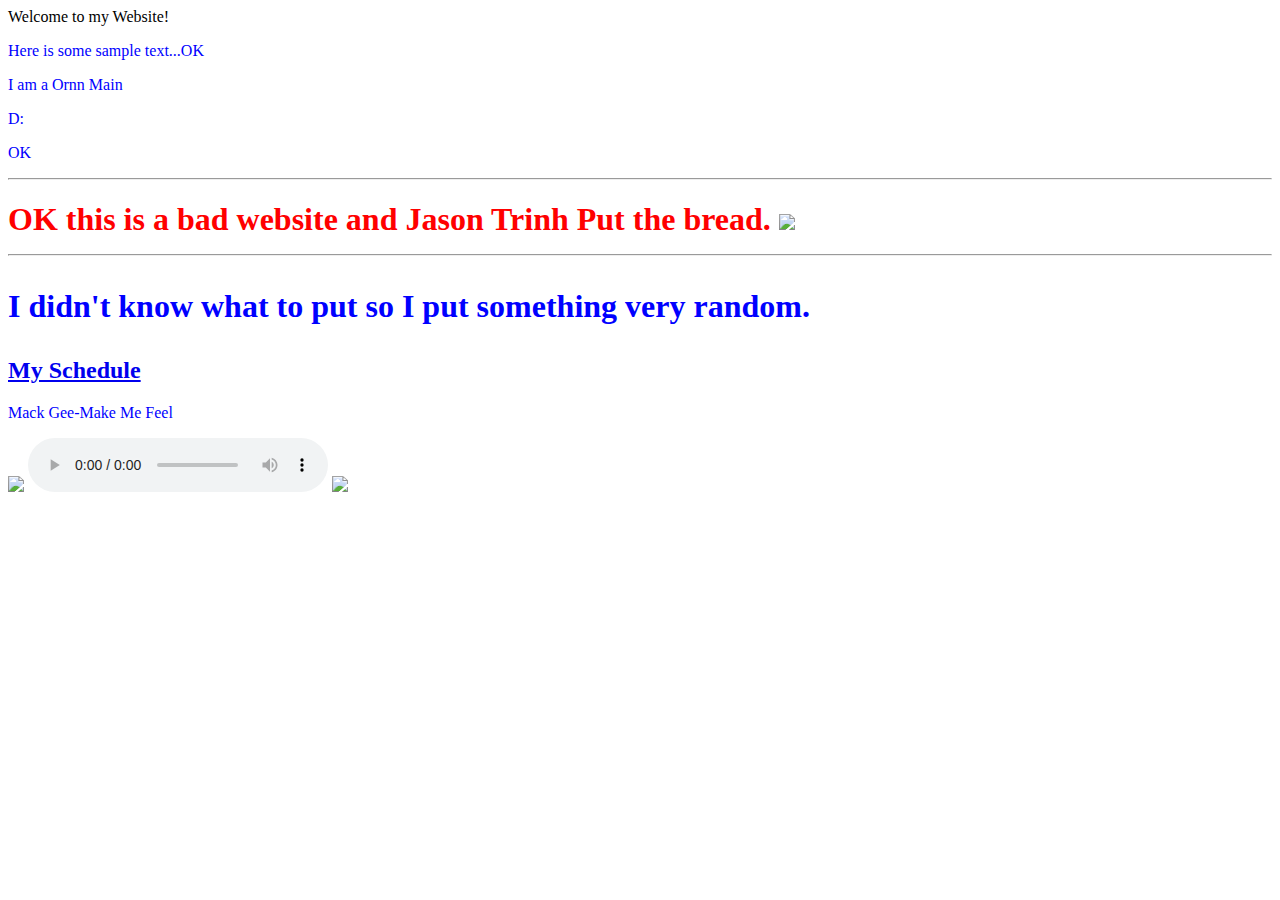
==== index.html @ c8fe88e2 "Update index.html" ====
<html>
  <head>
  <title>My Test Website...</title>
    <link rel="stylesheet" href="mystyle.css" type="text/css">
  </head>
    <hl>Welcome to my Website!</hl>
    <p>Here is some sample text...OK <p> I am a Ornn Main<p> D:<p> OK<p>
    <hr>
    <h1>OK this is a bad website and Jason Trinh Put the bread.
      <img src="thunder-wallpaper-1920X1080.jpg"Ornn this is from League of Legends </img>
    <hr>
   </body>
  </html>
<p> I didn't know what to put so I put something very random.<p>
      <h2>
      <a href="cool.html">My Schedule</a>
      </h2>

<p>Mack Gee-Make Me Feel<p>
  <img src="https://ih1.redbubble.net/image.306723422.3495/flat,800x800,070,f.jpg" </img>
      <audio controls>
        <source src="Macky_Gee_-_Make_Me_Feel[GrabMp3.online].ogg" type="audio/ogg">
        <source src="Macky_Gee_-_Make_Me_Feel[GrabMp3.online].mp3" type="audio/mpeg">
    Your browser does not support the audio element.
</audio>
  
<a href "https://www.youtube.com/"><img src="jasontrinhwashere.jpg"></img></a>
---- mystyle.css ----
h1 {
  color: red;
}

p  {
  color: blue;
  }
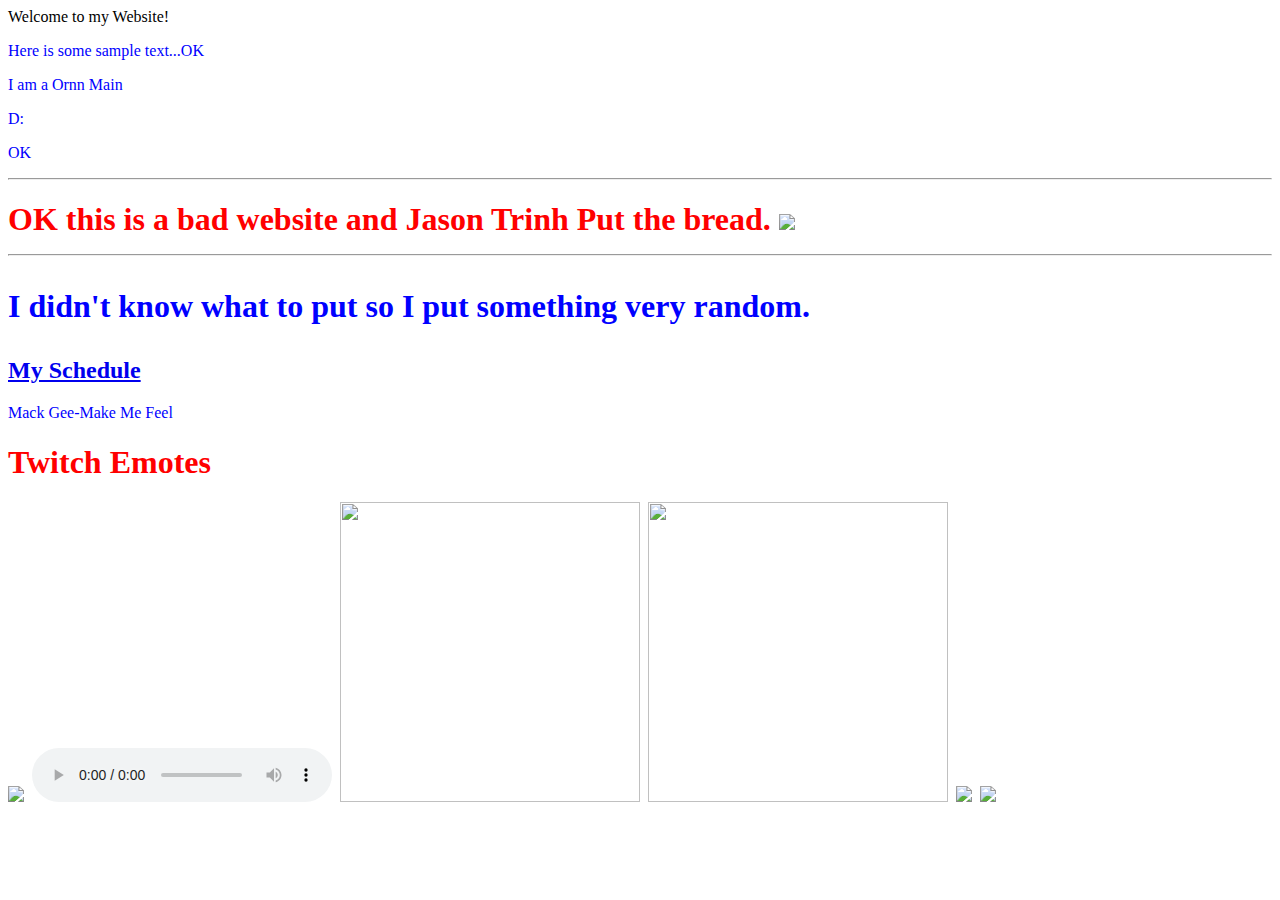
==== commit fe72a58e: "Update index.html" ====
--- a/index.html
+++ b/index.html
@@ -17,12 +17,17 @@
       </h2>
 
 <p>Mack Gee-Make Me Feel<p>
-  <img src="https://ih1.redbubble.net/image.306723422.3495/flat,800x800,070,f.jpg" </img>
+  <h1> Twitch Emotes <h1>
+  <img src="https://ih1.redbubble.net/image.306723422.3495/flat,800x800,070,f.jpg"Mr.Destructoid is a twitch emote.</img>
       <audio controls>
         <source src="Macky_Gee_-_Make_Me_Feel[GrabMp3.online].ogg" type="audio/ogg">
         <source src="Macky_Gee_-_Make_Me_Feel[GrabMp3.online].mp3" type="audio/mpeg">
     Your browser does not support the audio element.
 </audio>
+  <img src="https://ih0.redbubble.net/image.464077426.0559/flat,800x800,075,f.u5.jpg" width=300 hight=300 biblethump is used for saddness.</img>
+  <img src="https://ih0.redbubble.net/image.477385120.0985/pp%2C185x205-pad%2C210x230%2Cf8f8f8.lite-1u9.jpg" width=300 hight=300 D: is for when something bad happens.</img>
+  <img src="https://ih0.redbubble.net/image.423046293.4575/flat,800x800,075,f.u2.jpg" FEELSBADMAN </img>
+  <img src
   
 <a href "https://www.youtube.com/"><img src="jasontrinhwashere.jpg"></img></a>
 
--- a/mystyle.css
+++ b/mystyle.css
@@ -5,3 +5,5 @@
 p  {
   color: blue;
   }
+body{
+  background-img: url("https://yt3.ggpht.com/a-/AJLlDp1N6nUkqiQGrRFryJ-WmWrMFIMVY1YCqt3okw=s900-mo-c-c0xffffffff-rj-k-no");
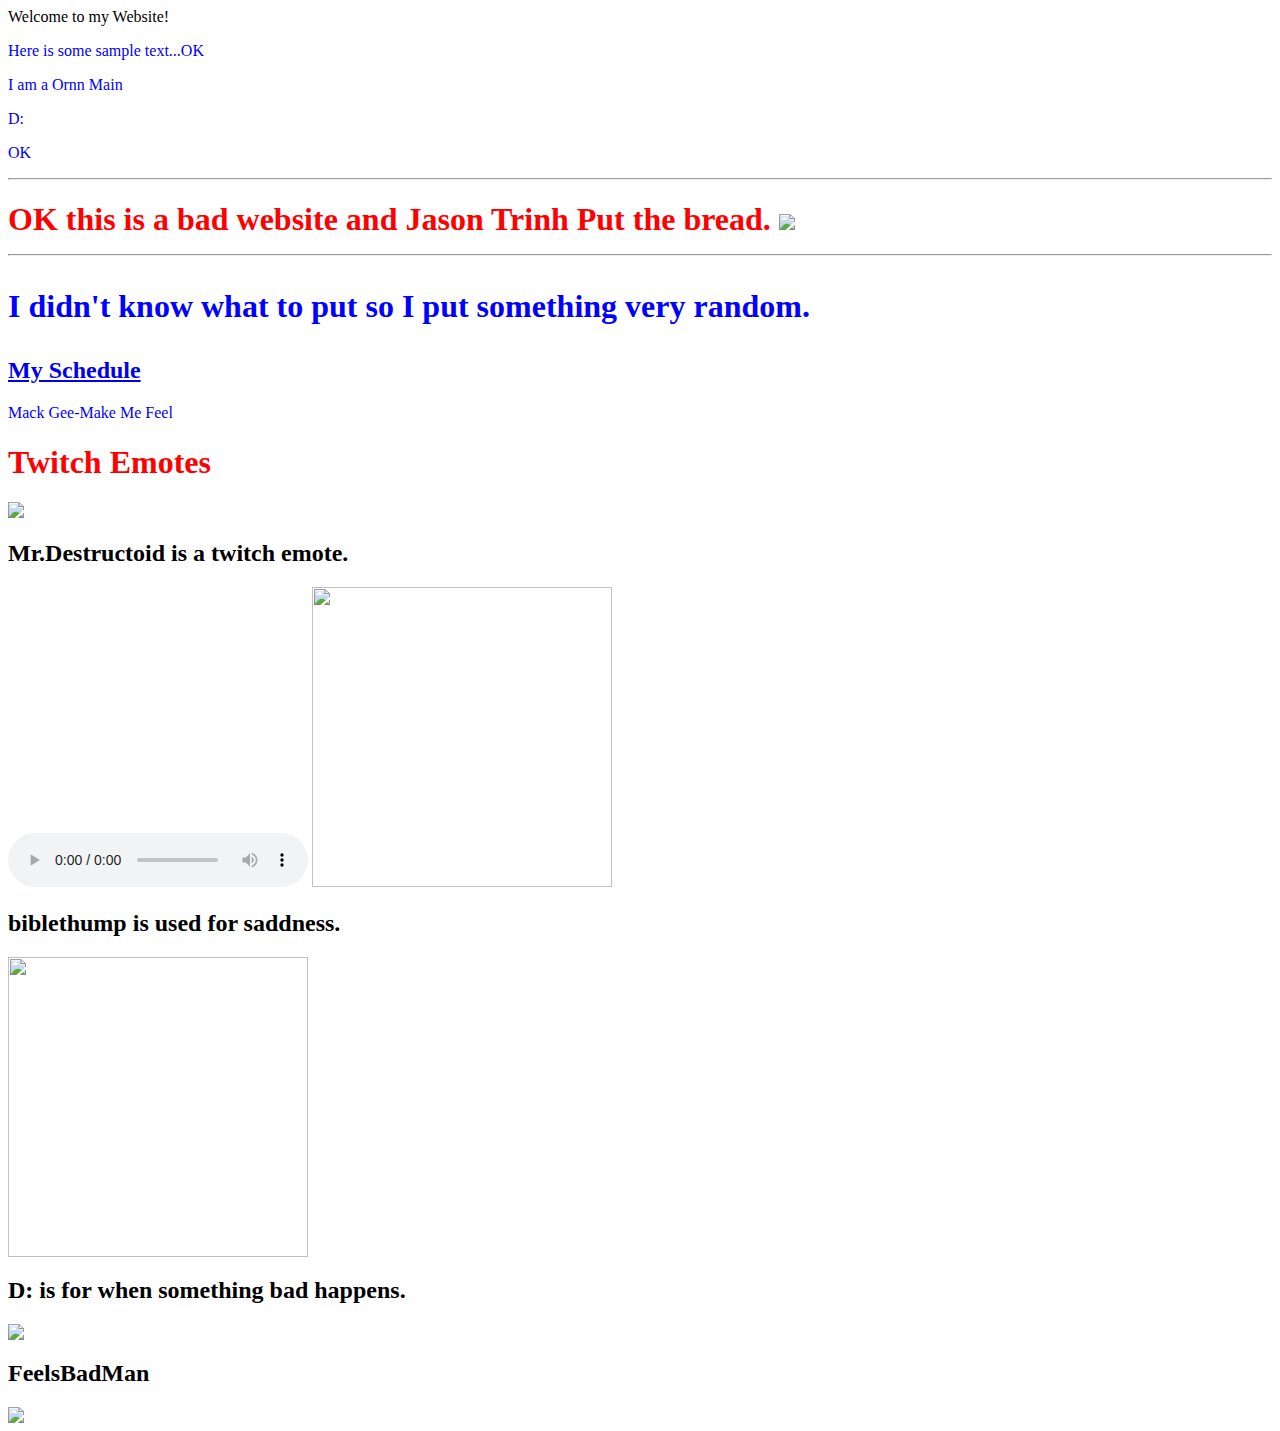
==== commit ebc60d46: "Update index.html" ====
--- a/index.html
+++ b/index.html
@@ -18,17 +18,19 @@
 
 <p>Mack Gee-Make Me Feel<p>
   <h1> Twitch Emotes <h1>
-  <img src="https://ih1.redbubble.net/image.306723422.3495/flat,800x800,070,f.jpg"Mr.Destructoid is a twitch emote.</img>
+  <img src="https://ih1.redbubble.net/image.306723422.3495/flat,800x800,070,f.jpg"Mr.Destructoid</img>
+    <h2>Mr.Destructoid is a twitch emote.</h2>
       <audio controls>
         <source src="Macky_Gee_-_Make_Me_Feel[GrabMp3.online].ogg" type="audio/ogg">
         <source src="Macky_Gee_-_Make_Me_Feel[GrabMp3.online].mp3" type="audio/mpeg">
     Your browser does not support the audio element.
 </audio>
-  <img src="https://ih0.redbubble.net/image.464077426.0559/flat,800x800,075,f.u5.jpg" width=300 hight=300 biblethump is used for saddness.</img>
-  <img src="https://ih0.redbubble.net/image.477385120.0985/pp%2C185x205-pad%2C210x230%2Cf8f8f8.lite-1u9.jpg" width=300 hight=300 D: is for when something bad happens.</img>
+  <img src="https://ih0.redbubble.net/image.464077426.0559/flat,800x800,075,f.u5.jpg" width=300 hight=300 biblethump</img>
+    <h2>biblethump is used for saddness.</h2>
+  <img src="https://ih0.redbubble.net/image.477385120.0985/pp%2C185x205-pad%2C210x230%2Cf8f8f8.lite-1u9.jpg" width=300 hight=300</img>
+    <h2> D: is for when something bad happens.</h2>
   <img src="https://ih0.redbubble.net/image.423046293.4575/flat,800x800,075,f.u2.jpg" FEELSBADMAN </img>
-  <img src
-  
+    <h2>FeelsBadMan</h2>
 <a href "https://www.youtube.com/"><img src="jasontrinhwashere.jpg"></img></a>
 
 
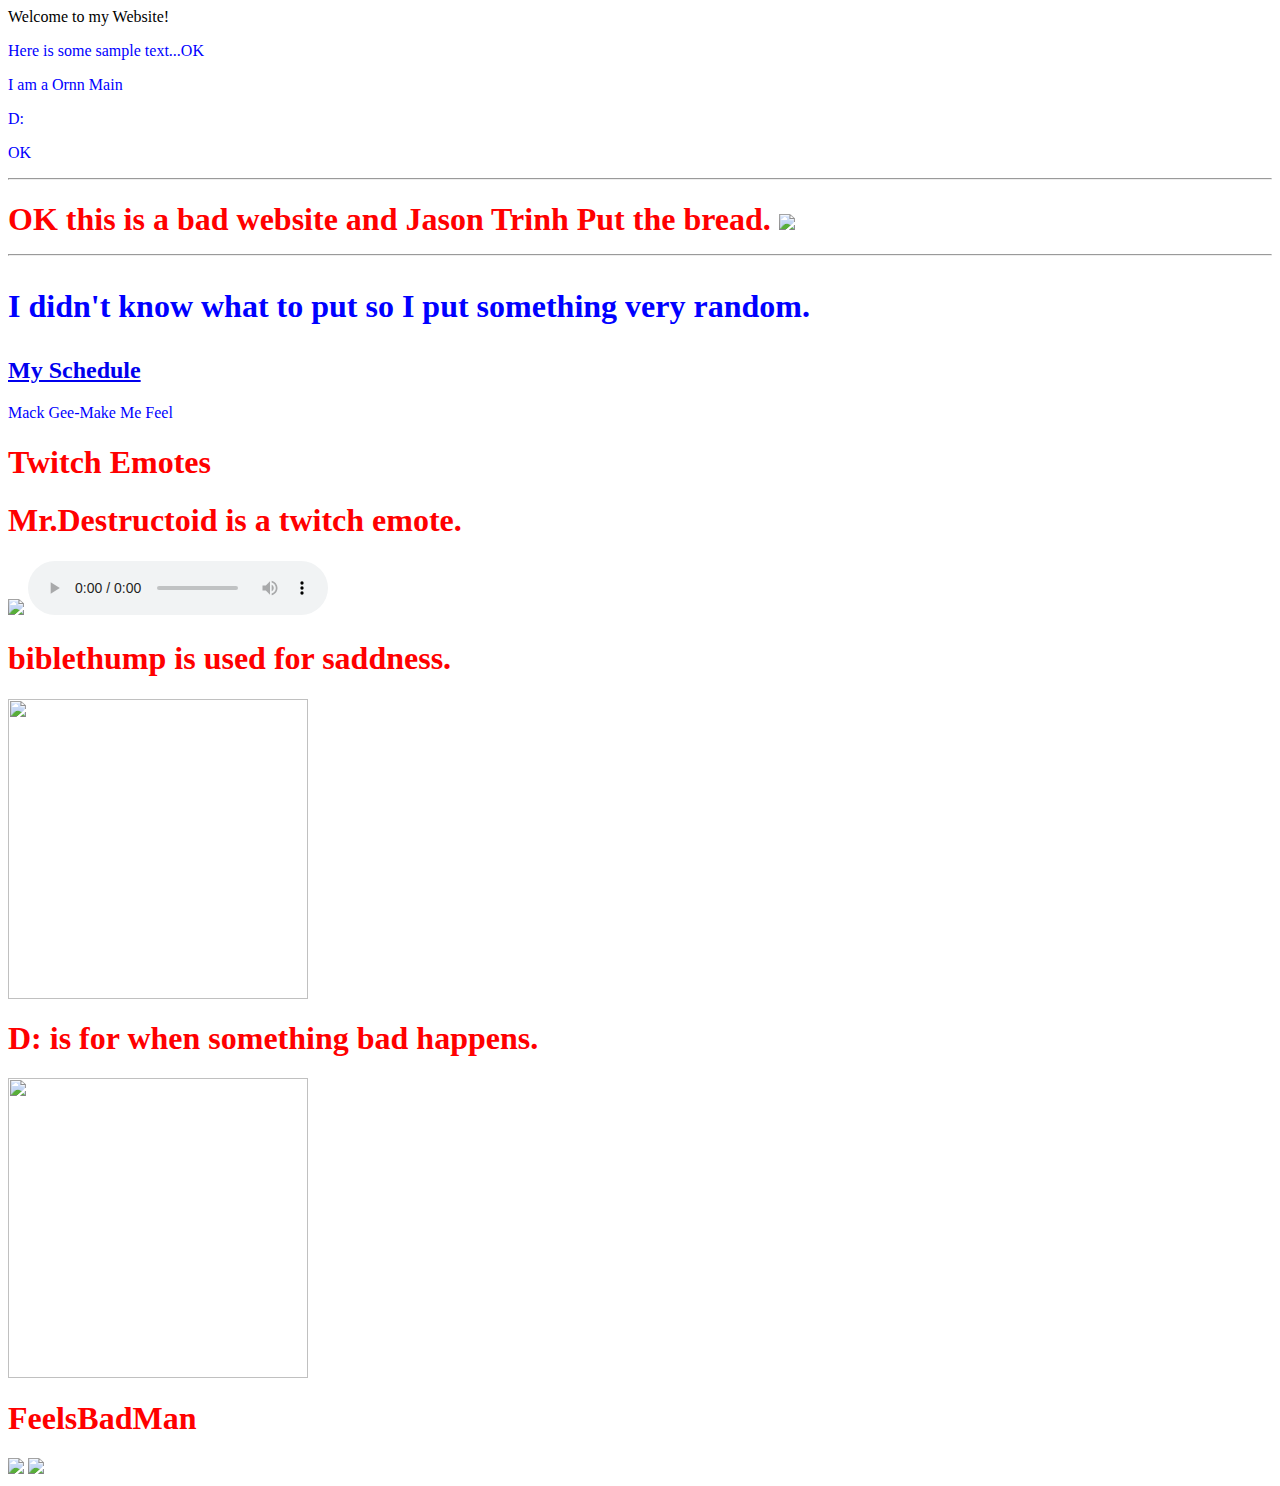
==== commit 2fdd0ded: "Update index.html" ====
--- a/index.html
+++ b/index.html
@@ -1,6 +1,6 @@
 <html>
   <head>
-  <title>My Test Website...</title>
+  <title>My Website...</title>
     <link rel="stylesheet" href="mystyle.css" type="text/css">
   </head>
     <hl>Welcome to my Website!</hl>
@@ -18,19 +18,21 @@
 
 <p>Mack Gee-Make Me Feel<p>
   <h1> Twitch Emotes <h1>
+    <h1>Mr.Destructoid is a twitch emote.</h1>
   <img src="https://ih1.redbubble.net/image.306723422.3495/flat,800x800,070,f.jpg"Mr.Destructoid</img>
-    <h2>Mr.Destructoid is a twitch emote.</h2>
       <audio controls>
         <source src="Macky_Gee_-_Make_Me_Feel[GrabMp3.online].ogg" type="audio/ogg">
         <source src="Macky_Gee_-_Make_Me_Feel[GrabMp3.online].mp3" type="audio/mpeg">
     Your browser does not support the audio element.
 </audio>
+    <h1>biblethump is used for saddness.</h1>
   <img src="https://ih0.redbubble.net/image.464077426.0559/flat,800x800,075,f.u5.jpg" width=300 hight=300 biblethump</img>
-    <h2>biblethump is used for saddness.</h2>
-  <img src="https://ih0.redbubble.net/image.477385120.0985/pp%2C185x205-pad%2C210x230%2Cf8f8f8.lite-1u9.jpg" width=300 hight=300</img>
-    <h2> D: is for when something bad happens.</h2>
-  <img src="https://ih0.redbubble.net/image.423046293.4575/flat,800x800,075,f.u2.jpg" FEELSBADMAN </img>
-    <h2>FeelsBadMan</h2>
-<a href "https://www.youtube.com/"><img src="jasontrinhwashere.jpg"></img></a>
+   <h1> D: is for when something bad happens.</h1>
+    <img src="https://ih0.redbubble.net/image.477385120.0985/pp%2C185x205-pad%2C210x230%2Cf8f8f8.lite-1u9.jpg" width=300 hight=300</img>
+      <h1>FeelsBadMan</h1>
+    <img src="https://ih0.redbubble.net/image.423046293.4575/flat,800x800,075,f.u2.jpg" FEELSBADMAN </img>
+
+    
+    <a href "https://www.youtube.com/"><img src="jasontrinhwashere.jpg"></img></a>
 
 
--- a/mystyle.css
+++ b/mystyle.css
@@ -5,5 +5,6 @@
 p  {
   color: blue;
   }
-body{
-  background-img: url("https://yt3.ggpht.com/a-/AJLlDp1N6nUkqiQGrRFryJ-WmWrMFIMVY1YCqt3okw=s900-mo-c-c0xffffffff-rj-k-no");
+body {
+   background-image: url("https://yt3.ggpht.com/a-/AJLlDp1N6nUkqiQGrRFryJ-WmWrMFIMVY1YCqt3okw=s900-mo-c-c0xffffffff-rj-k-no.gif");
+}
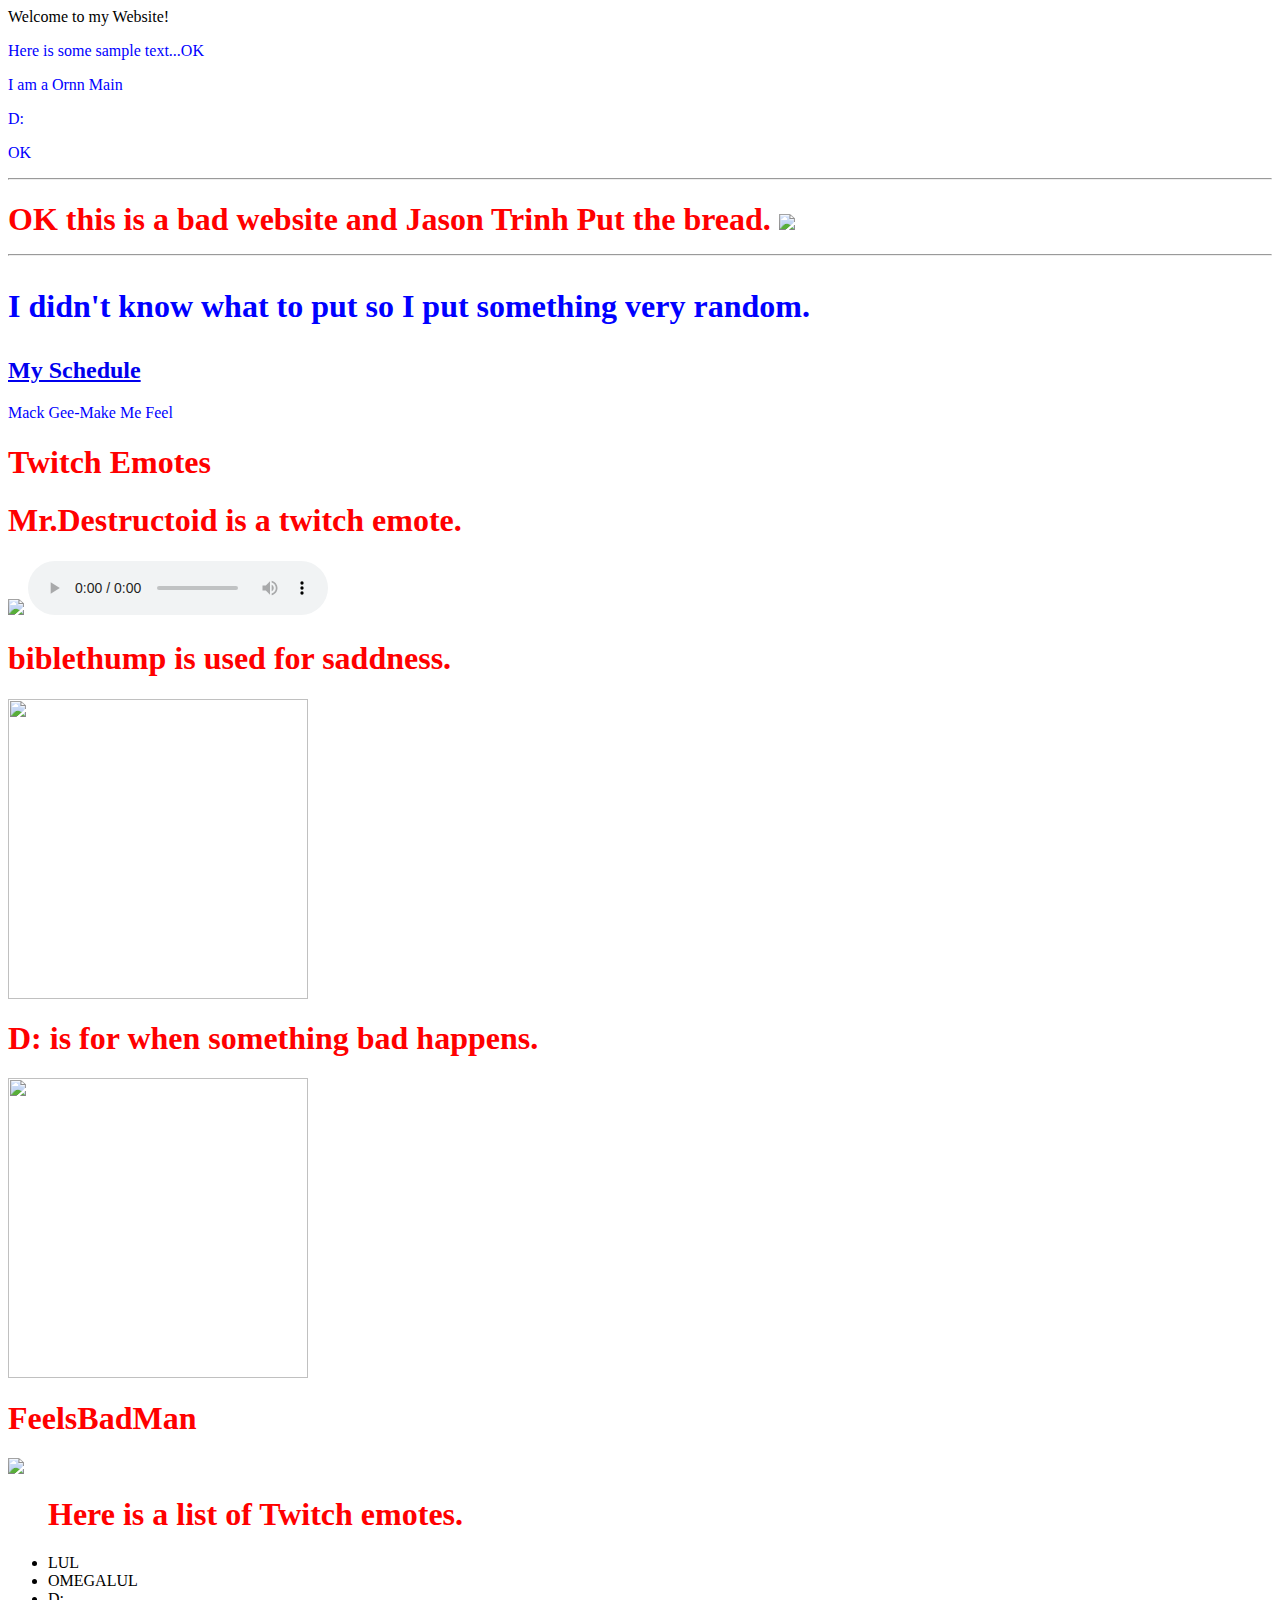
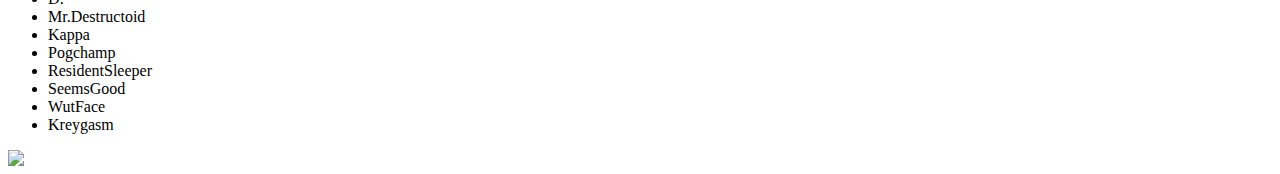
==== commit 5e40bf44: "Update index.html" ====
--- a/index.html
+++ b/index.html
@@ -31,7 +31,19 @@
     <img src="https://ih0.redbubble.net/image.477385120.0985/pp%2C185x205-pad%2C210x230%2Cf8f8f8.lite-1u9.jpg" width=300 hight=300</img>
       <h1>FeelsBadMan</h1>
     <img src="https://ih0.redbubble.net/image.423046293.4575/flat,800x800,075,f.u2.jpg" FEELSBADMAN </img>
-
+    <ul>
+      <h1> Here is a list of Twitch emotes.</h1>
+      <li> LUL </li>
+      <li> OMEGALUL </li>
+      <li> D: </li>
+      <li> Mr.Destructoid </li>
+      <li> Kappa</li>
+      <li> Pogchamp </li>
+      <li> ResidentSleeper </li>
+      <li> SeemsGood </li>
+      <li> WutFace </li>
+      <li> Kreygasm </li>
+    </ul>
     
     <a href "https://www.youtube.com/"><img src="jasontrinhwashere.jpg"></img></a>
 
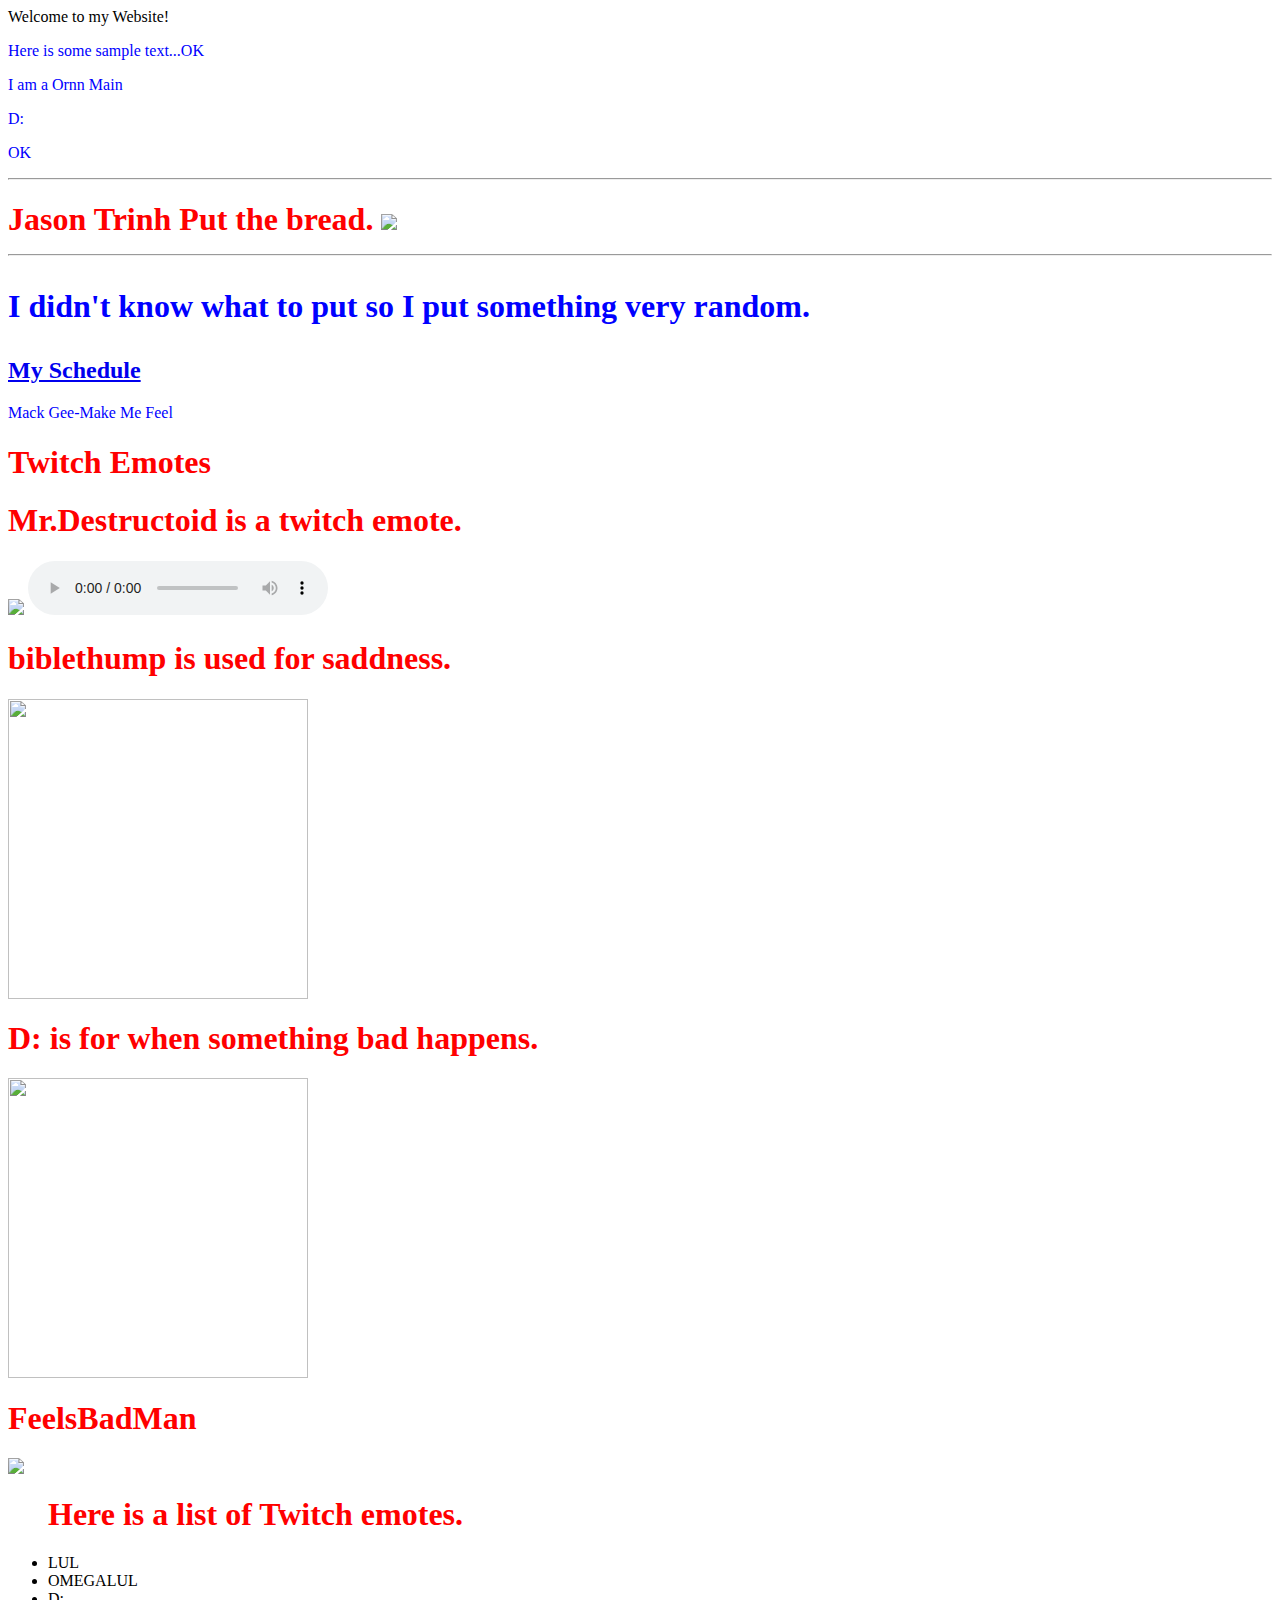
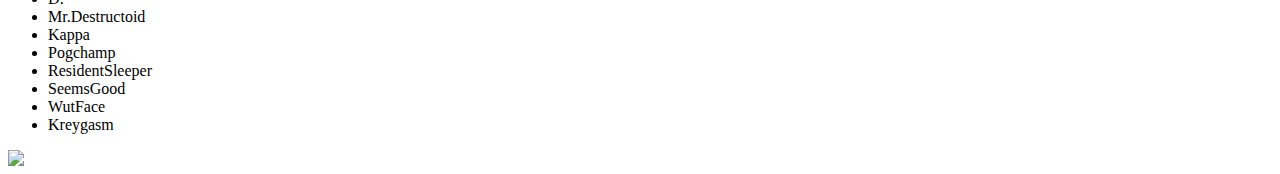
==== commit f2a9a1f9: "Update index.html" ====
--- a/index.html
+++ b/index.html
@@ -6,7 +6,7 @@
     <hl>Welcome to my Website!</hl>
     <p>Here is some sample text...OK <p> I am a Ornn Main<p> D:<p> OK<p>
     <hr>
-    <h1>OK this is a bad website and Jason Trinh Put the bread.
+    <h1>Jason Trinh Put the bread.
       <img src="thunder-wallpaper-1920X1080.jpg"Ornn this is from League of Legends </img>
     <hr>
    </body>
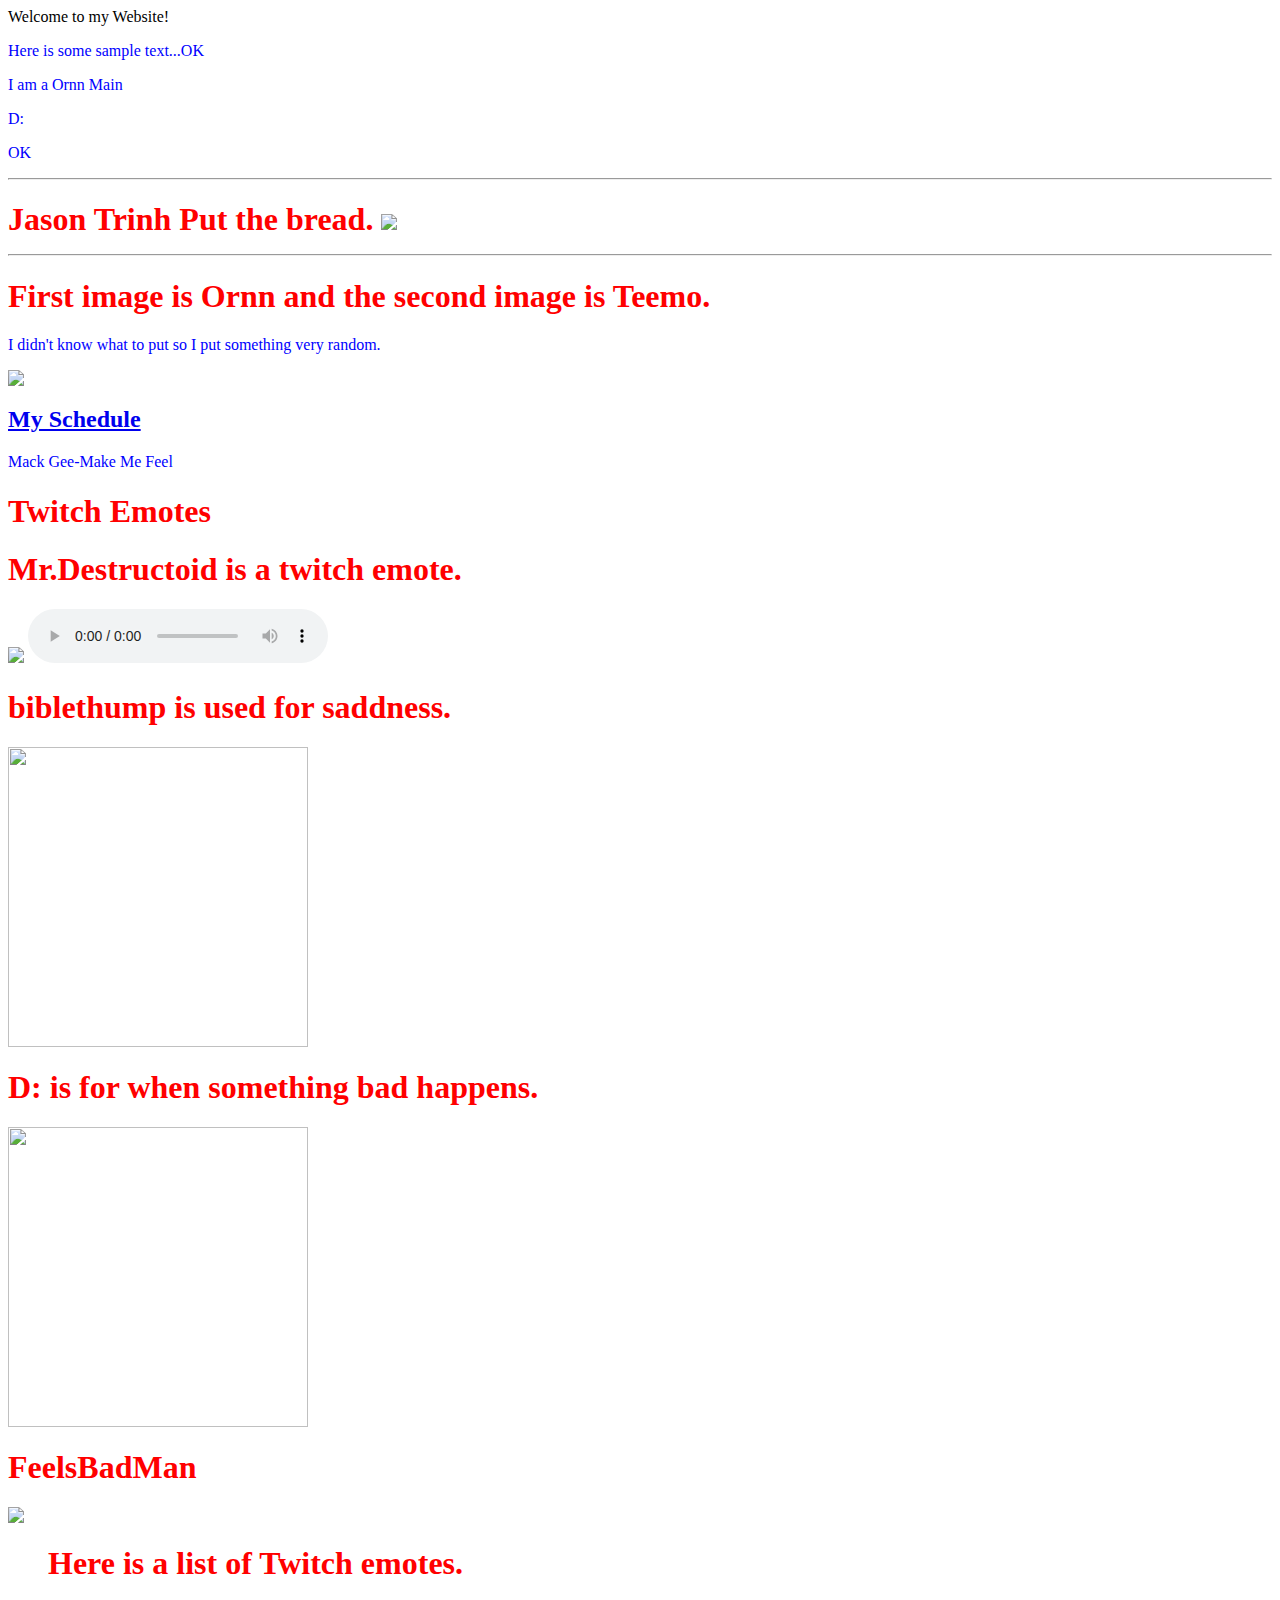
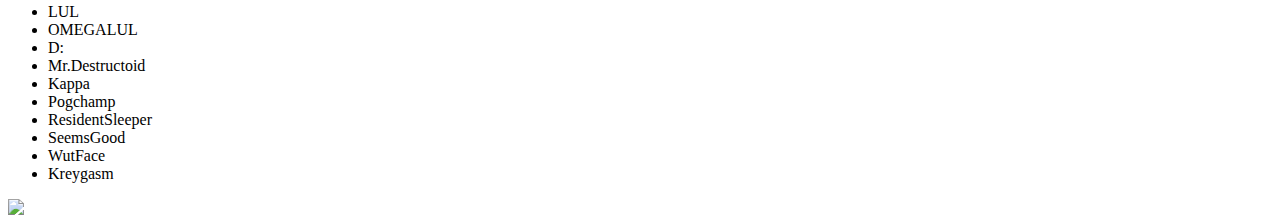
==== commit 420193be: "Update index.html" ====
--- a/index.html
+++ b/index.html
@@ -9,9 +9,11 @@
     <h1>Jason Trinh Put the bread.
       <img src="thunder-wallpaper-1920X1080.jpg"Ornn this is from League of Legends </img>
     <hr>
+      <h1> First image is Ornn and the second image is Teemo.</h1>
    </body>
   </html>
 <p> I didn't know what to put so I put something very random.<p>
+  <img src="DcDLKrMU0AAs9XL.0.jpg" Beemo</img>
       <h2>
       <a href="cool.html">My Schedule</a>
       </h2>
